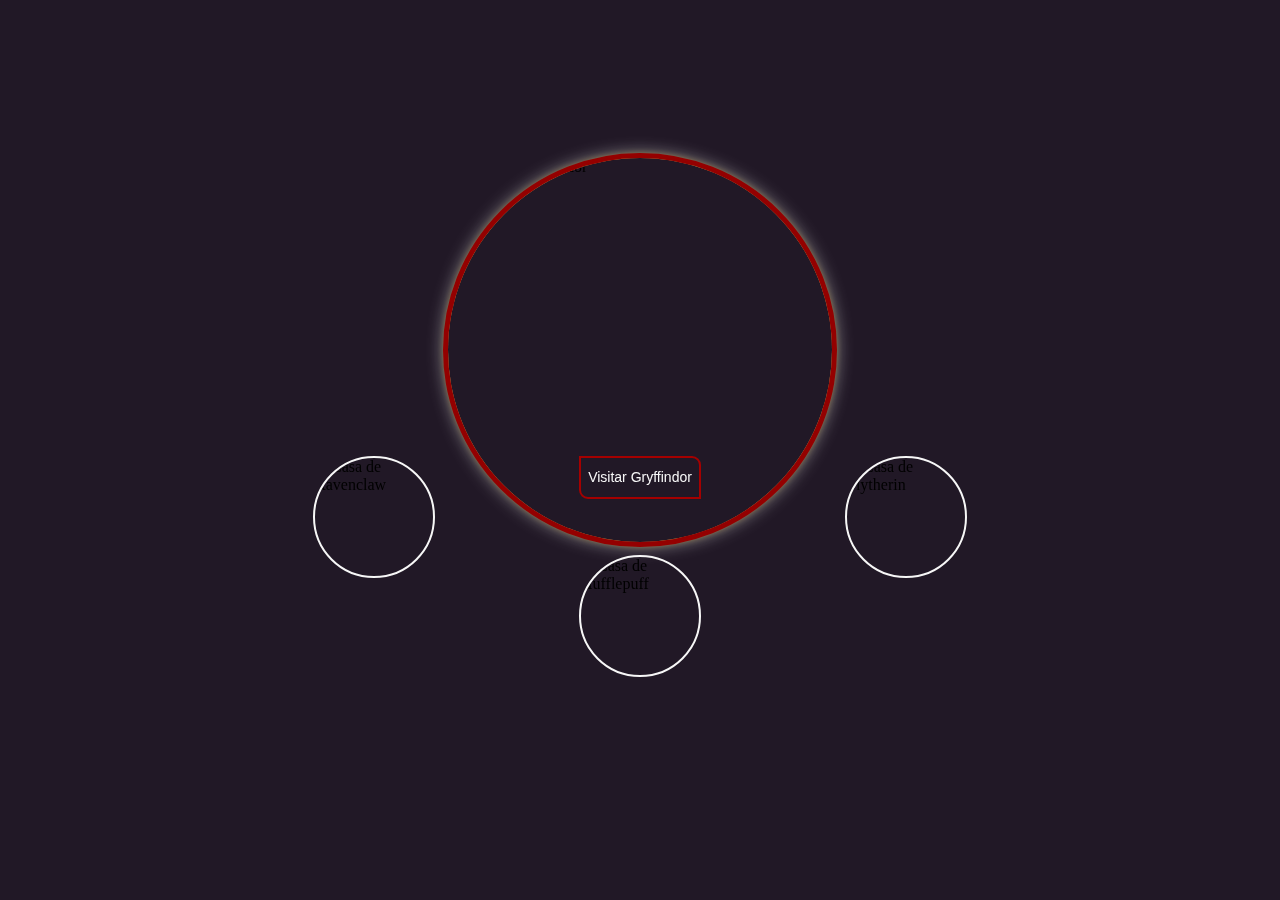
==== index.html @ bed9e999 "primer commit para el proyecto de Harry Potter" ====
<!doctype html>
<html lang="en" data-critters-container>
<head>
  <meta charset="utf-8">
  <title>HarryPotter</title>
  <base href="/">
  <meta name="viewport" content="width=device-width, initial-scale=1">
  <link rel="icon" type="image/x-icon" href="https://global-media-repository.s3.us-east-2.amazonaws.com/clones/Harry-Potter/favicon.ico">
<style>*{margin:0;padding:0;box-sizing:border-box}:root{--primary-color:#A50000;--secondary-color:#FFC107;--neutral-color:#F7F7F7;--dark-color:#001f30}body{background-color:var(--dark-color)}</style><link rel="stylesheet" href="styles-X4ZXDPAQ.css" media="print" onload="this.media='all'"><noscript><link rel="stylesheet" href="styles-X4ZXDPAQ.css"></noscript></head>
<body>
  <app-root></app-root>
<link rel="modulepreload" href="chunk-XCUSQLWW.js"><script src="polyfills-FFHMD2TL.js" type="module"></script><script src="main-BTSZQUQH.js" type="module"></script></body>
</html>
---- styles-X4ZXDPAQ.css ----
@font-face{font-family:Playwrite GB S;font-style:normal;font-weight:400;font-display:swap;src:url(https://fonts.gstatic.com/s/playwritegbs/v5/oPWb_kFkk-s1Xclhmlemy7jsNQR8TohGU_DTHWU6uhD8wg.woff2) format("woff2")}*{margin:0;padding:0;box-sizing:border-box}button{background-color:none;outline:none;border:none;cursor:pointer;-webkit-tap-highlight-color:transparent}li{list-style:none}a{text-decoration:none;-webkit-tap-highlight-color:transparent}::-webkit-scrollbar{width:10px}::-webkit-scrollbar-thumb{background-color:var(--primary-color)}::-webkit-scrollbar-track{background-color:var(--neutral-color)}:root{--primary-color: #A50000;--secondary-color: #FFC107;--neutral-color: #F7F7F7;--dark-color: #001f30}body{background-color:var(--dark-color)}
---- styles-X4ZXDPAQ.css ----
@font-face{font-family:Playwrite GB S;font-style:normal;font-weight:400;font-display:swap;src:url(https://fonts.gstatic.com/s/playwritegbs/v5/oPWb_kFkk-s1Xclhmlemy7jsNQR8TohGU_DTHWU6uhD8wg.woff2) format("woff2")}*{margin:0;padding:0;box-sizing:border-box}button{background-color:none;outline:none;border:none;cursor:pointer;-webkit-tap-highlight-color:transparent}li{list-style:none}a{text-decoration:none;-webkit-tap-highlight-color:transparent}::-webkit-scrollbar{width:10px}::-webkit-scrollbar-thumb{background-color:var(--primary-color)}::-webkit-scrollbar-track{background-color:var(--neutral-color)}:root{--primary-color: #A50000;--secondary-color: #FFC107;--neutral-color: #F7F7F7;--dark-color: #001f30}body{background-color:var(--dark-color)}
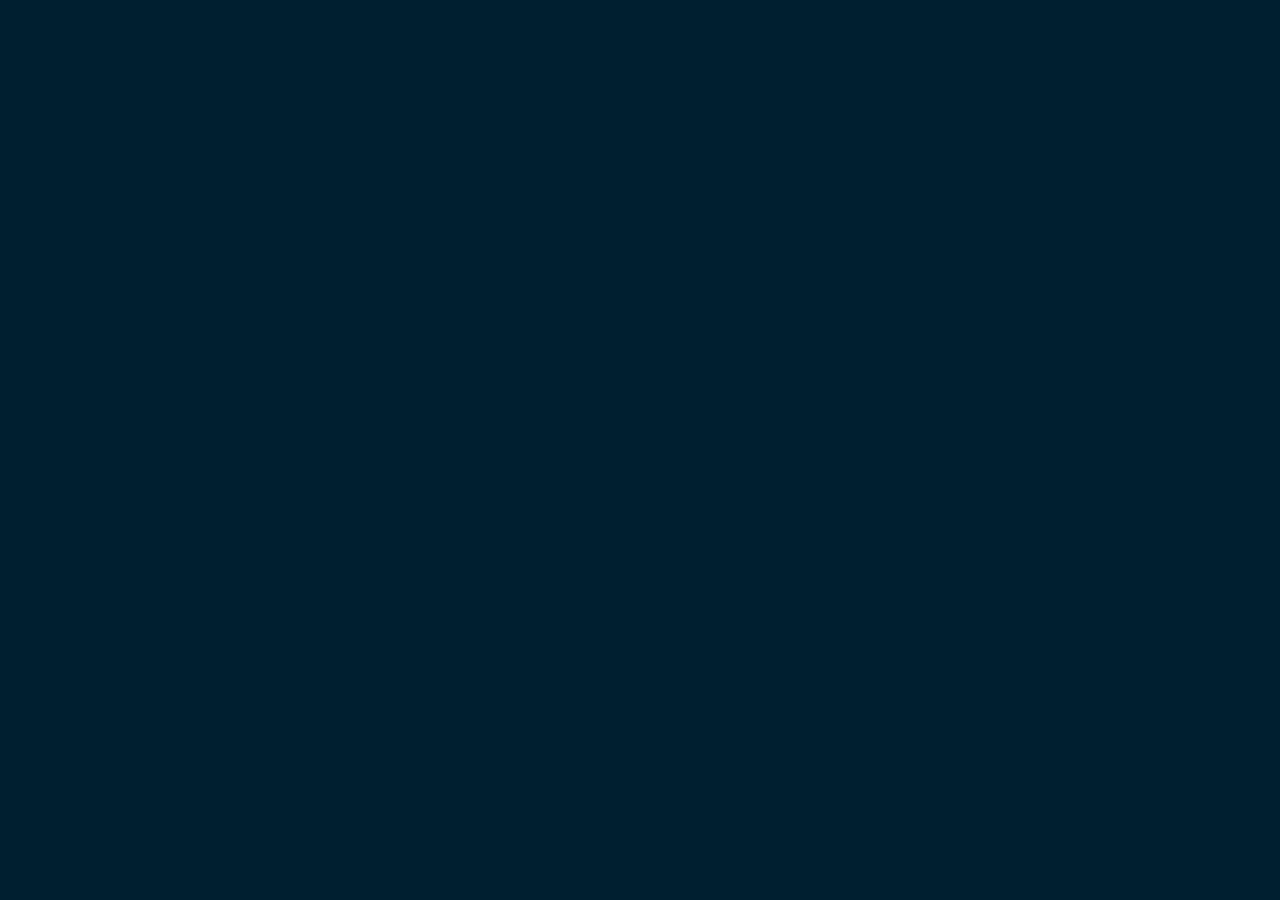
==== commit 197dbbe6: "Update index.html" ====
--- a/index.html
+++ b/index.html
@@ -3,7 +3,7 @@
 <head>
   <meta charset="utf-8">
   <title>HarryPotter</title>
-  <base href="/">
+  <base href="https://dkevlas.github.io/harry-potter/">
   <meta name="viewport" content="width=device-width, initial-scale=1">
   <link rel="icon" type="image/x-icon" href="https://global-media-repository.s3.us-east-2.amazonaws.com/clones/Harry-Potter/favicon.ico">
 <style>*{margin:0;padding:0;box-sizing:border-box}:root{--primary-color:#A50000;--secondary-color:#FFC107;--neutral-color:#F7F7F7;--dark-color:#001f30}body{background-color:var(--dark-color)}</style><link rel="stylesheet" href="styles-X4ZXDPAQ.css" media="print" onload="this.media='all'"><noscript><link rel="stylesheet" href="styles-X4ZXDPAQ.css"></noscript></head>
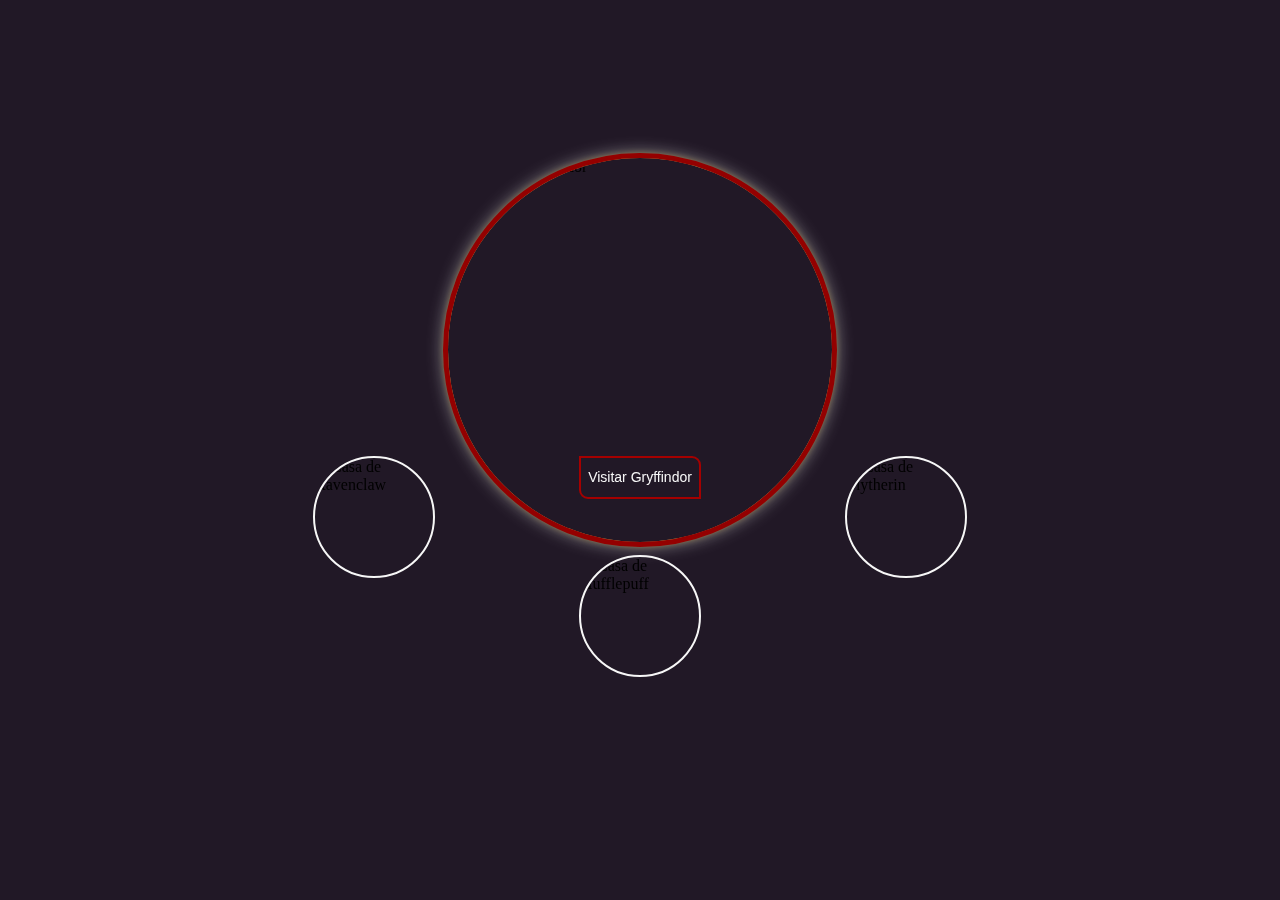
==== commit 1fed1343: "Se agregó link para redirigir a mi web personal" ====
--- a/index.html
+++ b/index.html
@@ -3,11 +3,11 @@
 <head>
   <meta charset="utf-8">
   <title>HarryPotter</title>
-  <base href="https://dkevlas.github.io/harry-potter/">
+  <base href="/">
   <meta name="viewport" content="width=device-width, initial-scale=1">
   <link rel="icon" type="image/x-icon" href="https://global-media-repository.s3.us-east-2.amazonaws.com/clones/Harry-Potter/favicon.ico">
-<style>*{margin:0;padding:0;box-sizing:border-box}:root{--primary-color:#A50000;--secondary-color:#FFC107;--neutral-color:#F7F7F7;--dark-color:#001f30}body{background-color:var(--dark-color)}</style><link rel="stylesheet" href="styles-X4ZXDPAQ.css" media="print" onload="this.media='all'"><noscript><link rel="stylesheet" href="styles-X4ZXDPAQ.css"></noscript></head>
+<style>*{margin:0;padding:0;box-sizing:border-box}:root{--primary-color:#A50000;--secondary-color:#FFC107;--neutral-color:#F7F7F7;--dark-color:#001f30}body{background-color:var(--dark-color)}</style><link rel="stylesheet" href="styles-EPBVDWQM.css" media="print" onload="this.media='all'"><noscript><link rel="stylesheet" href="styles-EPBVDWQM.css"></noscript></head>
 <body>
   <app-root></app-root>
-<link rel="modulepreload" href="chunk-XCUSQLWW.js"><script src="polyfills-FFHMD2TL.js" type="module"></script><script src="main-BTSZQUQH.js" type="module"></script></body>
+<link rel="modulepreload" href="chunk-XCUSQLWW.js"><script src="polyfills-FFHMD2TL.js" type="module"></script><script src="main-JRD2KDTF.js" type="module"></script></body>
 </html>
--- a/styles-EPBVDWQM.css
+++ b/styles-EPBVDWQM.css
@@ -0,0 +1 @@
+@font-face{font-family:Playwrite GB S;font-style:normal;font-weight:400;font-display:swap;src:url(https://fonts.gstatic.com/s/playwritegbs/v5/oPWb_kFkk-s1Xclhmlemy7jsNQR8TohGU_DTHWU6uhD8wg.woff2) format("woff2")}*{margin:0;padding:0;box-sizing:border-box}button{background-color:none;outline:none;border:none;cursor:pointer;-webkit-tap-highlight-color:transparent}li{list-style:none}a,img{text-decoration:none;-webkit-tap-highlight-color:transparent}::-webkit-scrollbar{width:10px}::-webkit-scrollbar-thumb{background-color:var(--primary-color)}::-webkit-scrollbar-track{background-color:var(--neutral-color)}:root{--primary-color: #A50000;--secondary-color: #FFC107;--neutral-color: #F7F7F7;--dark-color: #001f30}body{background-color:var(--dark-color)}
--- a/styles-EPBVDWQM.css
+++ b/styles-EPBVDWQM.css
@@ -0,0 +1 @@
+@font-face{font-family:Playwrite GB S;font-style:normal;font-weight:400;font-display:swap;src:url(https://fonts.gstatic.com/s/playwritegbs/v5/oPWb_kFkk-s1Xclhmlemy7jsNQR8TohGU_DTHWU6uhD8wg.woff2) format("woff2")}*{margin:0;padding:0;box-sizing:border-box}button{background-color:none;outline:none;border:none;cursor:pointer;-webkit-tap-highlight-color:transparent}li{list-style:none}a,img{text-decoration:none;-webkit-tap-highlight-color:transparent}::-webkit-scrollbar{width:10px}::-webkit-scrollbar-thumb{background-color:var(--primary-color)}::-webkit-scrollbar-track{background-color:var(--neutral-color)}:root{--primary-color: #A50000;--secondary-color: #FFC107;--neutral-color: #F7F7F7;--dark-color: #001f30}body{background-color:var(--dark-color)}
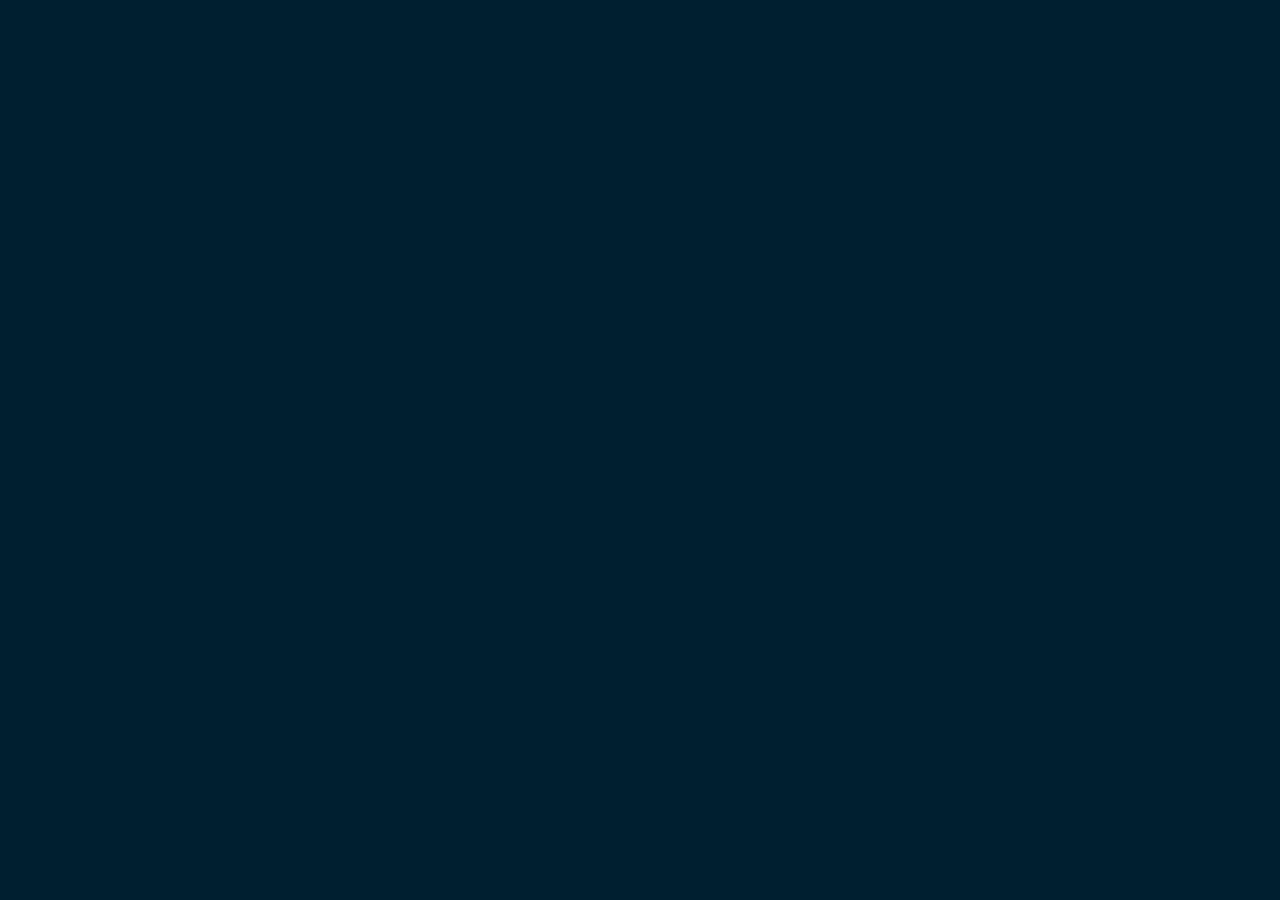
==== commit 75a9fee9: "Merge branch 'main' of https://github.com/dkevlas/harry-potter" ====
--- a/index.html
+++ b/index.html
@@ -3,7 +3,7 @@
 <head>
   <meta charset="utf-8">
   <title>HarryPotter</title>
-  <base href="/">
+  <base href="https://dkevlas.github.io/harry-potter/">
   <meta name="viewport" content="width=device-width, initial-scale=1">
   <link rel="icon" type="image/x-icon" href="https://global-media-repository.s3.us-east-2.amazonaws.com/clones/Harry-Potter/favicon.ico">
 <style>*{margin:0;padding:0;box-sizing:border-box}:root{--primary-color:#A50000;--secondary-color:#FFC107;--neutral-color:#F7F7F7;--dark-color:#001f30}body{background-color:var(--dark-color)}</style><link rel="stylesheet" href="styles-EPBVDWQM.css" media="print" onload="this.media='all'"><noscript><link rel="stylesheet" href="styles-EPBVDWQM.css"></noscript></head>
